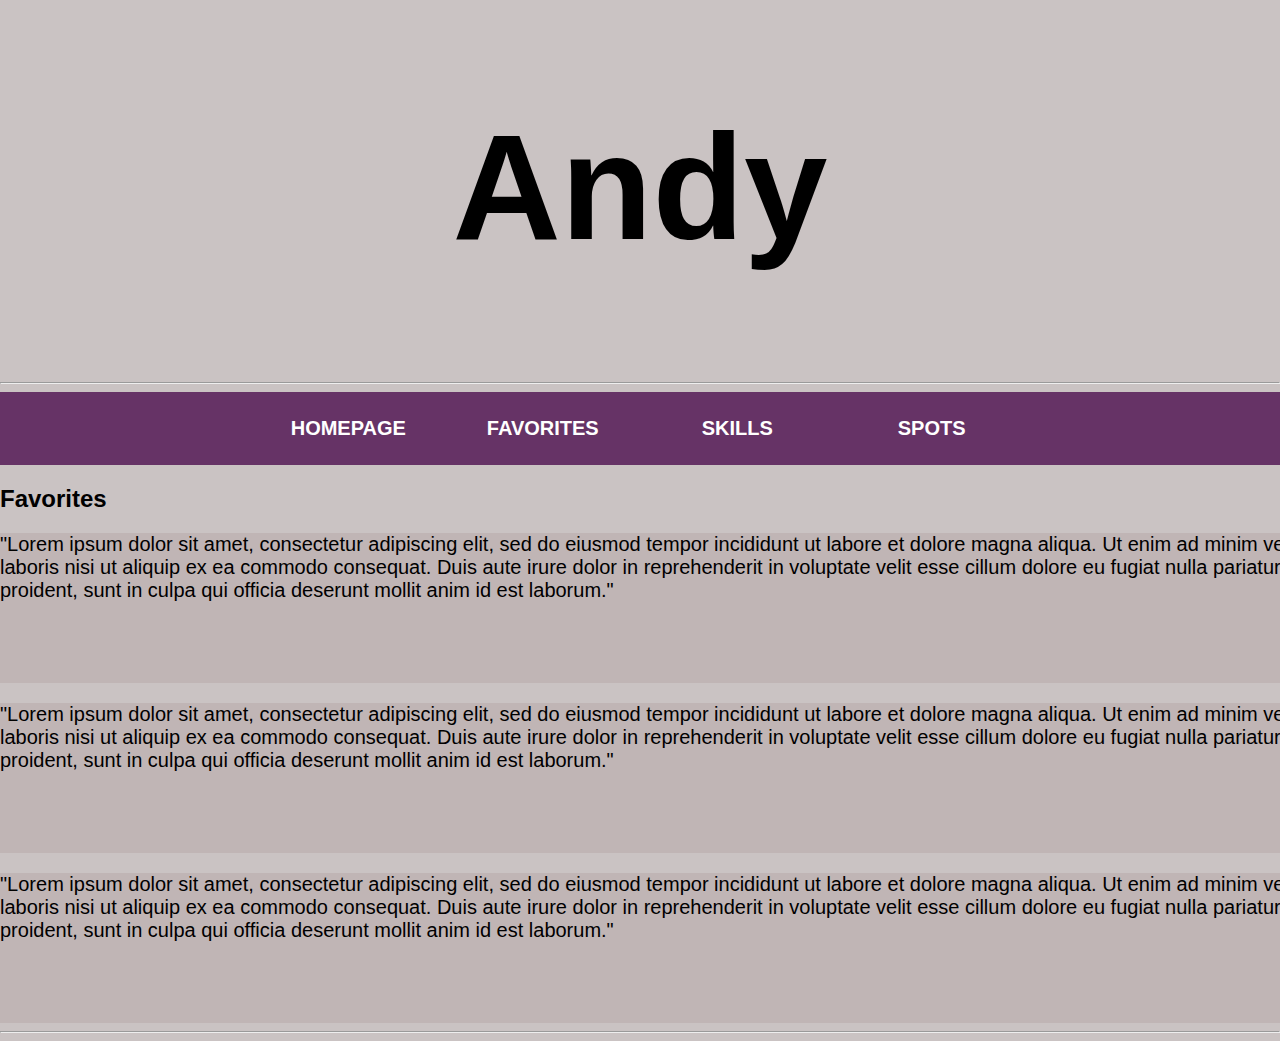
==== favorites.html @ 05ec0c53 "first commit" ====
<!DOCTYPE html>
<html lang="en">
<head>
    <link rel="stylesheet" href="style.css">
    <meta charset="UTF-8">
    <meta http-equiv="X-UA-Compatible" content="IE=edge">
    <meta name="viewport" content="width=device-width, initial-scale=1.0">
    <title>I want to kill myself</title>
</head>
<body>
    <div class="header">
    <h1 id="name">Andy</h1>
    </div>
    <hr>
    <div class="navbar">
    <ul>
        <li><a href="index.html">Homepage</a></li>
        <li><a href="favorites.html">Favorites</a></li>
        <li><a href="skills.html">Skills</a></li>
        <li><a href="spots.html">Spots</a></li>
    </ul>
    </div>
    <h2>Favorites</h2>
    <div class="box">
         <p>"Lorem ipsum dolor sit amet, consectetur adipiscing elit, sed do eiusmod tempor incididunt ut labore et dolore magna aliqua. Ut enim ad minim veniam, quis nostrud exercitation ullamco laboris nisi ut aliquip ex ea commodo consequat. Duis aute irure dolor in reprehenderit in voluptate velit esse cillum dolore eu fugiat nulla pariatur. Excepteur sint occaecat cupidatat non proident, sunt in culpa qui officia deserunt mollit anim id est laborum."</p>
    </div>
   <!-- <img src="skit.jpg" alt="cat"
    width="auto"
    height="200">-->
    <div class="box"> 
        <p>"Lorem ipsum dolor sit amet, consectetur adipiscing elit, sed do eiusmod tempor incididunt ut labore et dolore magna aliqua. Ut enim ad minim veniam, quis nostrud exercitation ullamco laboris nisi ut aliquip ex ea commodo consequat. Duis aute irure dolor in reprehenderit in voluptate velit esse cillum dolore eu fugiat nulla pariatur. Excepteur sint occaecat cupidatat non proident, sunt in culpa qui officia deserunt mollit anim id est laborum."</p>
    </div>
    <div class="box">
            <p>"Lorem ipsum dolor sit amet, consectetur adipiscing elit, sed do eiusmod tempor incididunt ut labore et dolore magna aliqua. Ut enim ad minim veniam, quis nostrud exercitation ullamco laboris nisi ut aliquip ex ea commodo consequat. Duis aute irure dolor in reprehenderit in voluptate velit esse cillum dolore eu fugiat nulla pariatur. Excepteur sint occaecat cupidatat non proident, sunt in culpa qui officia deserunt mollit anim id est laborum."</p>
    </div>
    <hr>
    
</body>
</html>
---- style.css ----
body{
    background:rgb(202, 195, 195);
    padding:0;
    margin:0;
    font-family:Arial;
}

#name{
    font-size: 150px;
}
.navbar li{
    display:inline-block;
}
.navbar ul{
    list-style:none;
    background:#663366;
    padding:0;
    margin:0;
    text-align: center;
}
.navbar a{
    text-decoration:none;
    color:#fff;
    width:150px;
    display:block;
    padding:25px 20px;
    font-size:20px;
    text-transform:uppercase;
    font-weight:bold;
    text-align:center;
    margin:0;
}

.navbar a:hover{
    background:green;
}

p{
    margin-right:100px;
}

img{
    display:block;
    float:right;
}
.box{
    background:#c0b5b5;
    margin:0;
    width:1750px;
    height:150px;
}
.box p{
    font-size:20px;
}
.box h2{
    font-size:40px;
}
.header{
    display:flex;
    justify-content:center;
    align-items:center;
    position: relative;
}
.header::before{
    content:'';
    background-image:"nature.jpg";
    background-repeat: no-repeat;
    background-size:cover;
    background-position:center;
    position:absolute;
    top:0;
    bottom:0;
    left:0;
    right:0;
}
.header h1{
    text-align:center;
}
.header img{
    opacity:0.5;
}
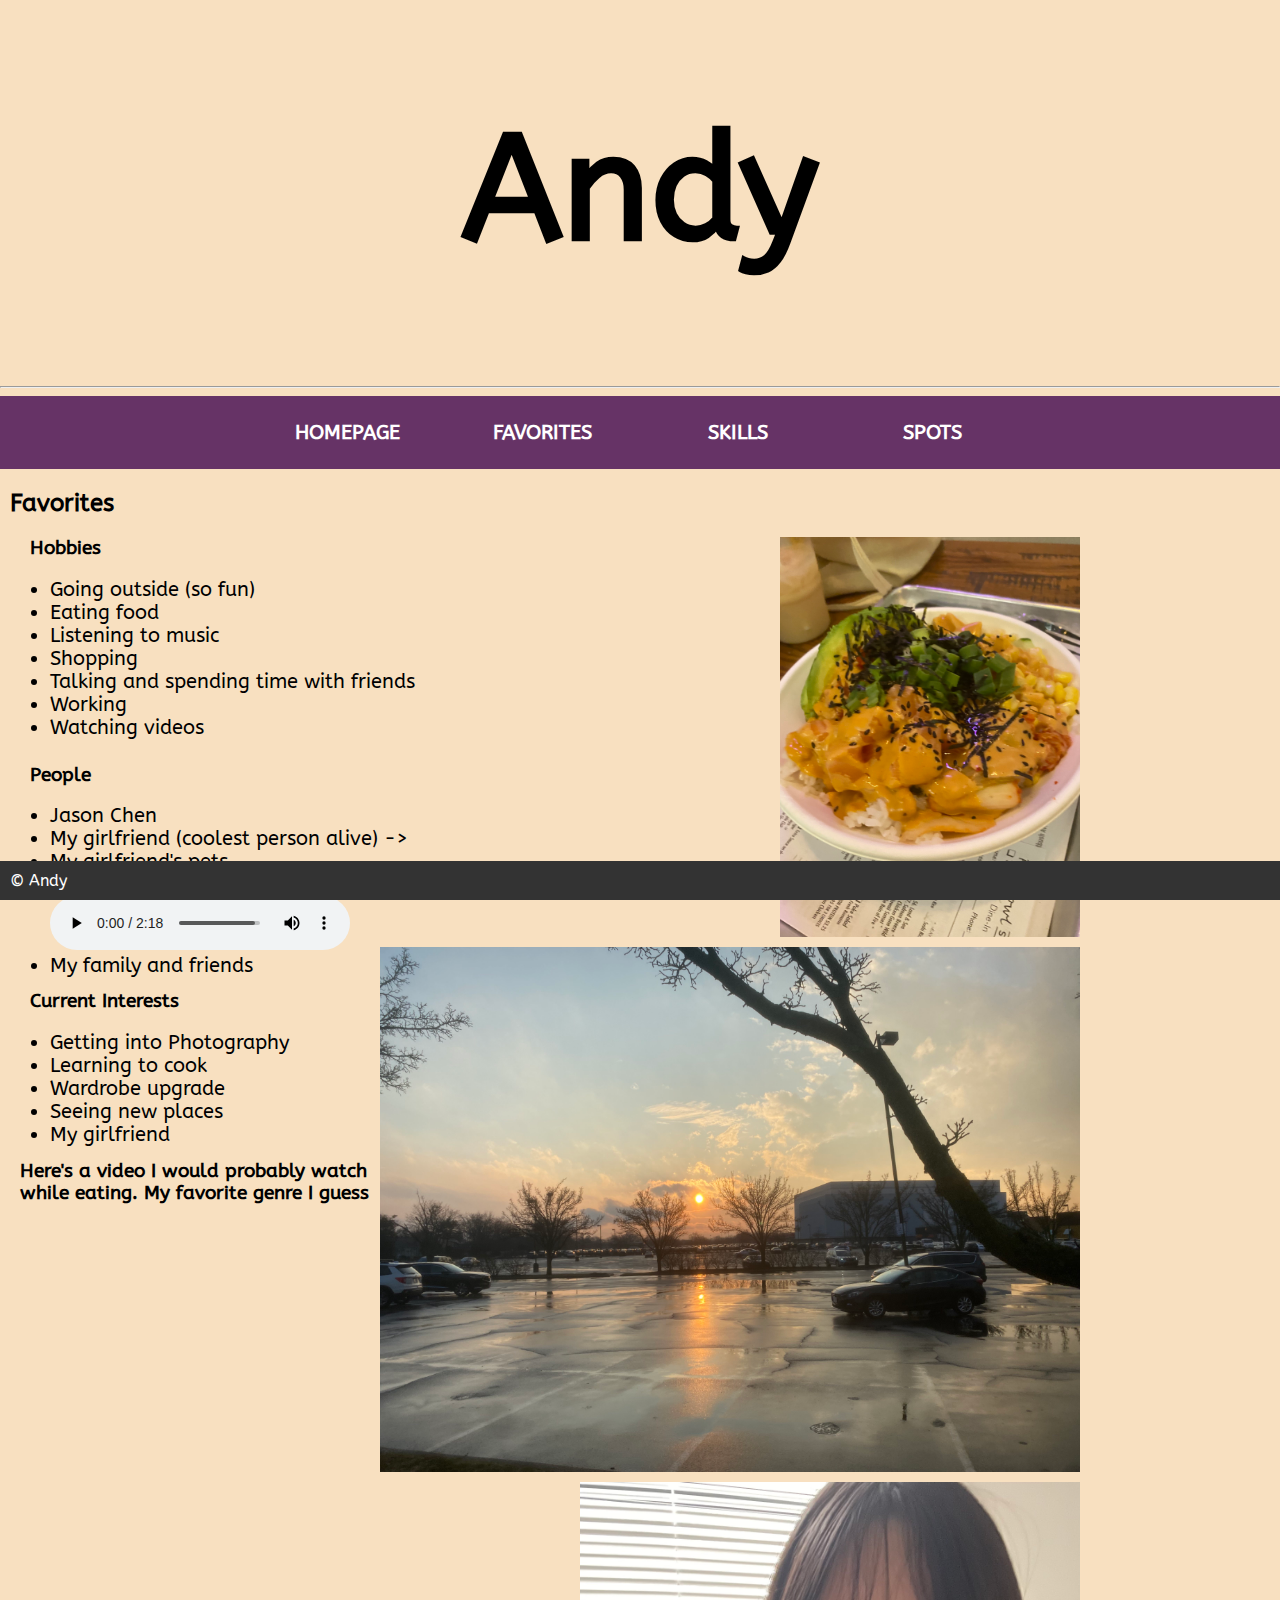
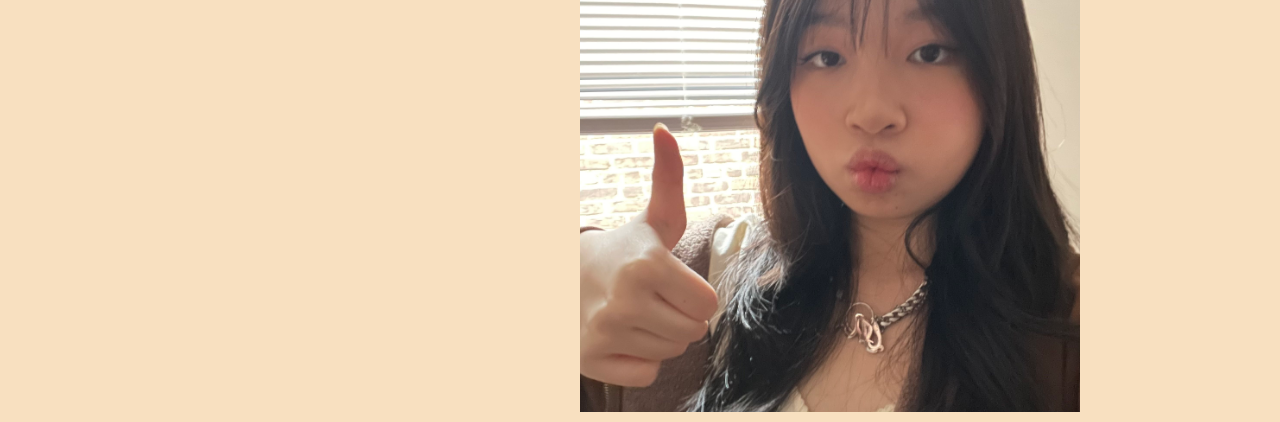
==== commit 265aa9f2: "yes" ====
--- a/favorites.html
+++ b/favorites.html
@@ -9,7 +9,7 @@
 </head>
 <body>
     <div class="header">
-    <h1 id="name">Andy</h1>
+    <h1 id="myname">Andy</h1>
     </div>
     <hr>
     <div class="navbar">
@@ -21,20 +21,55 @@
     </ul>
     </div>
     <h2>Favorites</h2>
+    <img src="pokebowl.jpg" alt="food" width="auto" height="400px">
+    <img src="lot.jpg" alt="parking lot" width="700px" height="auto">
+    <img src="Girlfriend.jpg" alt="so handsome" width="500px" height="auto">
     <div class="box">
-         <p>"Lorem ipsum dolor sit amet, consectetur adipiscing elit, sed do eiusmod tempor incididunt ut labore et dolore magna aliqua. Ut enim ad minim veniam, quis nostrud exercitation ullamco laboris nisi ut aliquip ex ea commodo consequat. Duis aute irure dolor in reprehenderit in voluptate velit esse cillum dolore eu fugiat nulla pariatur. Excepteur sint occaecat cupidatat non proident, sunt in culpa qui officia deserunt mollit anim id est laborum."</p>
+        <h3>Hobbies</h3>
+         <ul>
+            <li>Going outside (so fun)</li>
+            <li>Eating food</li>
+            <li>Listening to music</li>
+            <li>Shopping</li>
+            <li>Talking and spending time with friends</li>
+            <li>Working</li>
+            <li>Watching videos</li>
+         </ul>
     </div>
-   <!-- <img src="skit.jpg" alt="cat"
-    width="auto"
-    height="200">-->
+    <br>
+    <br>
     <div class="box"> 
-        <p>"Lorem ipsum dolor sit amet, consectetur adipiscing elit, sed do eiusmod tempor incididunt ut labore et dolore magna aliqua. Ut enim ad minim veniam, quis nostrud exercitation ullamco laboris nisi ut aliquip ex ea commodo consequat. Duis aute irure dolor in reprehenderit in voluptate velit esse cillum dolore eu fugiat nulla pariatur. Excepteur sint occaecat cupidatat non proident, sunt in culpa qui officia deserunt mollit anim id est laborum."</p>
+        <h3>People</h3>
+        <ul>
+            <li>Jason Chen</li>
+            <li>My girlfriend (coolest person alive) -></li> <!--My gf is so cool-->
+            <li>My girlfriend's pets</li>
+            <li>Mitski & my current favorite song:</li>
+            <audio controls>
+                <source src="mit.mp3">
+            </audio>
+            <li>My family and friends</li>
+        </ul>
     </div>
+    <br>
+    <br>
     <div class="box">
-            <p>"Lorem ipsum dolor sit amet, consectetur adipiscing elit, sed do eiusmod tempor incididunt ut labore et dolore magna aliqua. Ut enim ad minim veniam, quis nostrud exercitation ullamco laboris nisi ut aliquip ex ea commodo consequat. Duis aute irure dolor in reprehenderit in voluptate velit esse cillum dolore eu fugiat nulla pariatur. Excepteur sint occaecat cupidatat non proident, sunt in culpa qui officia deserunt mollit anim id est laborum."</p>
+        <h3>Current Interests</h3>
+            <ul>
+                <li>Getting into Photography</li>
+                <li>Learning to cook</li>
+                <li>Wardrobe upgrade</li>
+                <li>Seeing new places</li>
+                <li>My girlfriend</li>
+            </ul>
     </div>
-    <hr>
-    
+    <h3>Here's a video I would probably watch while eating. My favorite genre I guess </h3>
+    <iframe width="500px" height="350px" src="https://www.youtube.com/embed/QytjUFgcmWw" frameborder="0" allowfullscreen></iframe>
+    <br>
+    <br>
+    <footer>
+        © Andy
+    </footer>
 </body>
 </html>
 
--- a/style.css
+++ b/style.css
@@ -1,11 +1,12 @@
+@import url('https://fonts.googleapis.com/css2?family=ABeeZee&display=swap');
 body{
-    background:rgb(202, 195, 195);
+    background:rgb(248, 224, 192);
     padding:0;
     margin:0;
-    font-family:Arial;
+    font-family: 'ABeeZee', sans-serif;
 }
 
-#name{
+#myname{
     font-size: 150px;
 }
 .navbar li{
@@ -17,6 +18,9 @@
     padding:0;
     margin:0;
     text-align: center;
+}
+h3{
+    margin-left:20px;
 }
 .navbar a{
     text-decoration:none;
@@ -32,28 +36,30 @@
 }
 
 .navbar a:hover{
-    background:green;
+    background:orange;
 }
 
 p{
     margin-right:100px;
 }
-
-img{
-    display:block;
-    float:right;
+.box{
+    margin-left:10px;
+    width:1000px;
+    height:150px;
+    margin-bottom:20px;
 }
-.box{
-    background:#c0b5b5;
-    margin:0;
-    width:1750px;
-    height:150px;
+.box h3{
+    margin-left:20px;
 }
 .box p{
     font-size:20px;
+    margin-left:30px;
 }
 .box h2{
     font-size:40px;
+}
+.box li{
+    font-size:20px;
 }
 .header{
     display:flex;
@@ -79,3 +85,42 @@
 .header img{
     opacity:0.5;
 }
+
+img{
+    float:right;
+    margin-left:10px;
+    margin-right:200px;
+    margin-bottom:10px;
+}
+h2{
+    margin-left:10px;
+}
+footer {
+    position: fixed;
+    bottom: 0;
+    left: 0;
+    width: 100%;
+    background-color: #333; 
+    color: #fff; 
+    padding: 10px; 
+}
+table {
+    border-collapse: collapse;
+    width: 100%;
+    font-weight:bold;
+}
+
+th, td {
+    border: 1px solid #f0d1d1;
+    padding: 8px;
+    text-align: left;
+    font-weight:bold;
+}
+
+th {
+    background-color: #f0c3c3;
+    font-weight:bold;
+}
+p{
+    margin-left:30px;
+}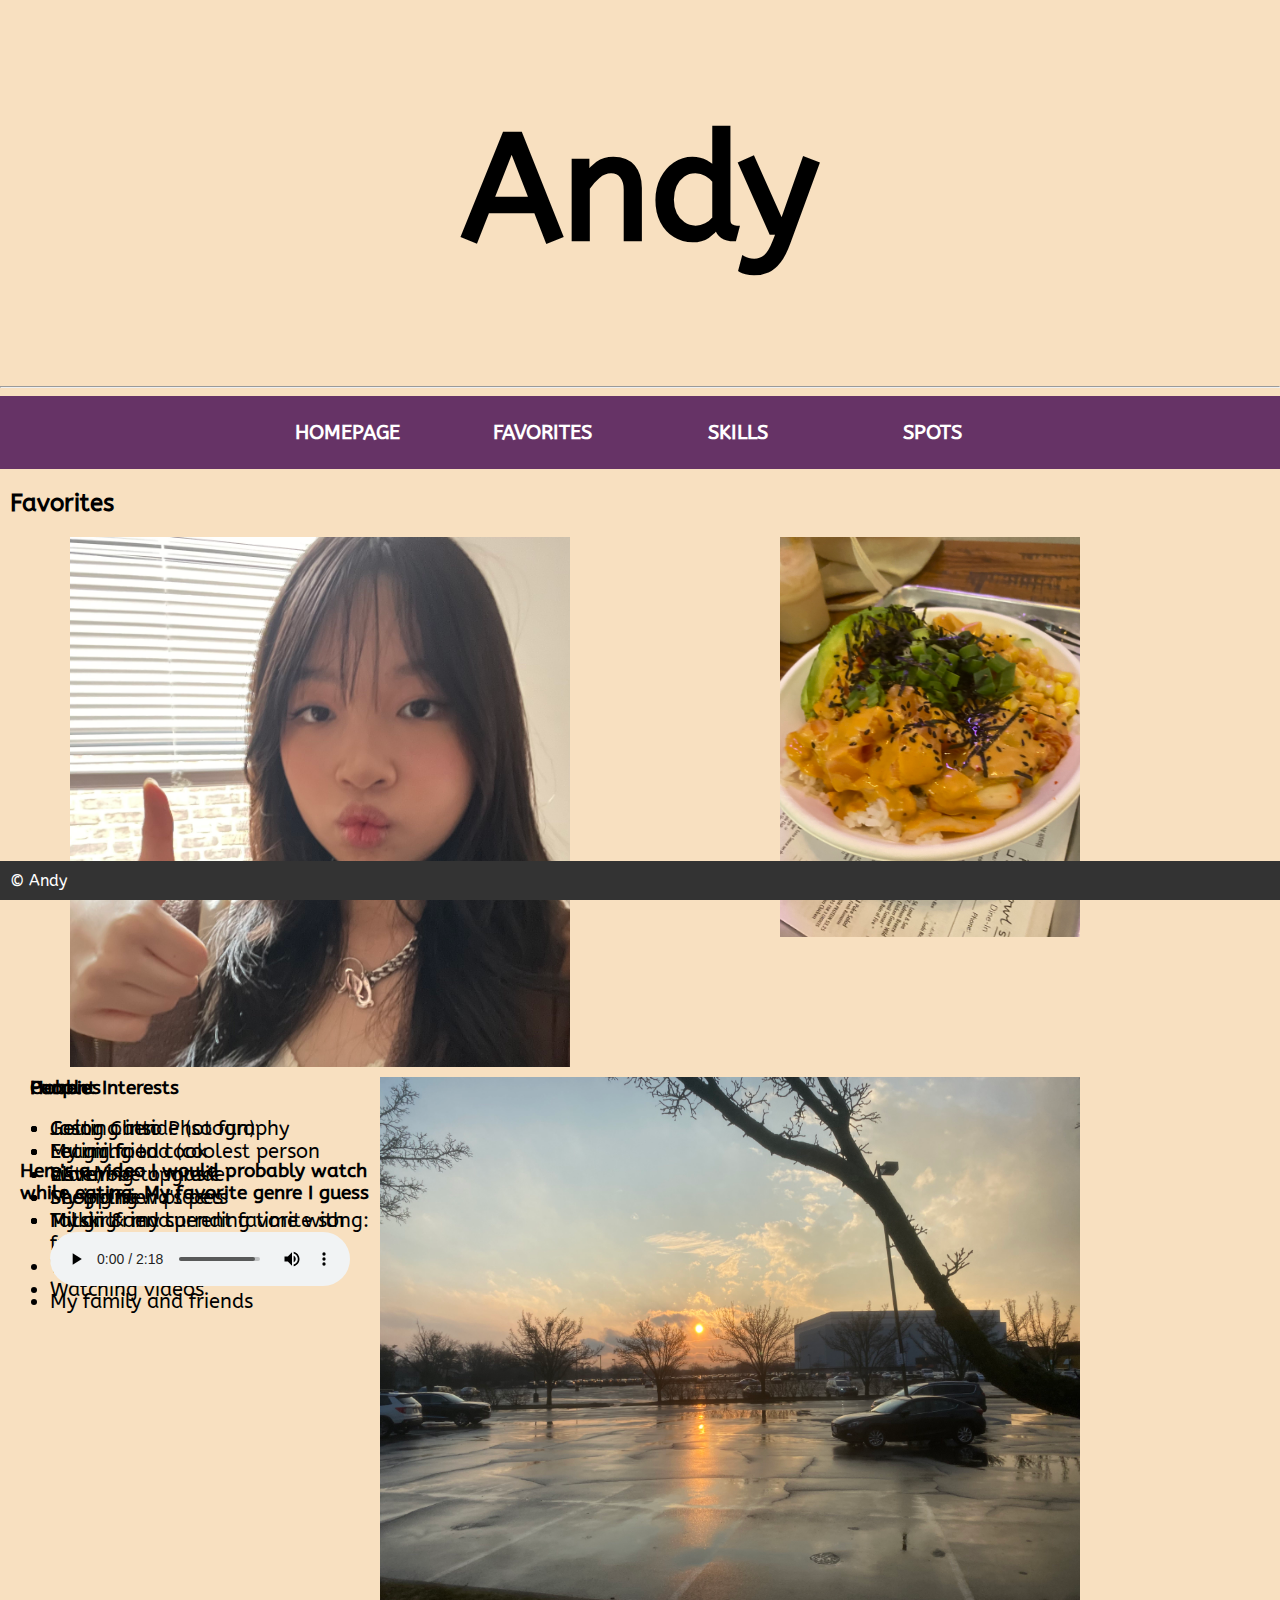
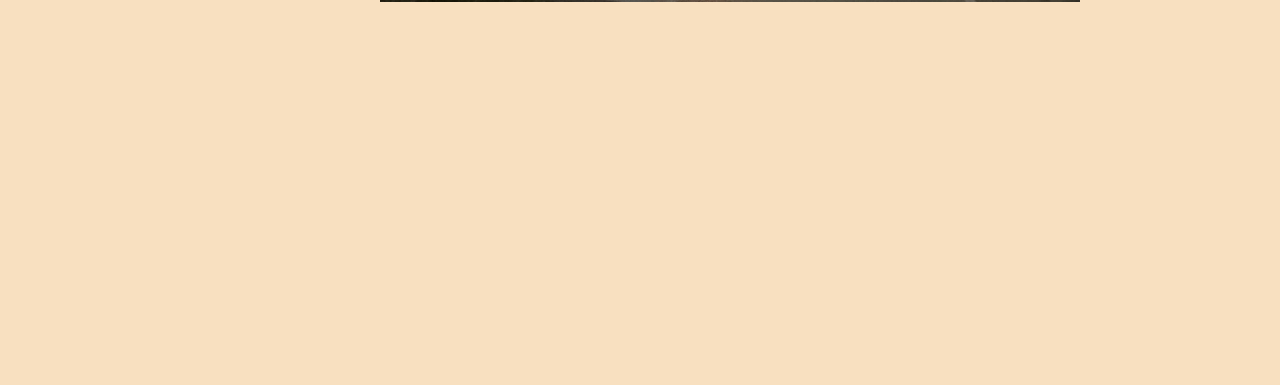
==== commit e7c1d582: "Fix" ====
--- a/favorites.html
+++ b/favorites.html
@@ -22,8 +22,8 @@
     </div>
     <h2>Favorites</h2>
     <img src="pokebowl.jpg" alt="food" width="auto" height="400px">
+    <img src="Girlfriend.jpg" alt="so handsome" width="500px" height="auto">
     <img src="lot.jpg" alt="parking lot" width="700px" height="auto">
-    <img src="Girlfriend.jpg" alt="so handsome" width="500px" height="auto">
     <div class="box">
         <h3>Hobbies</h3>
          <ul>
